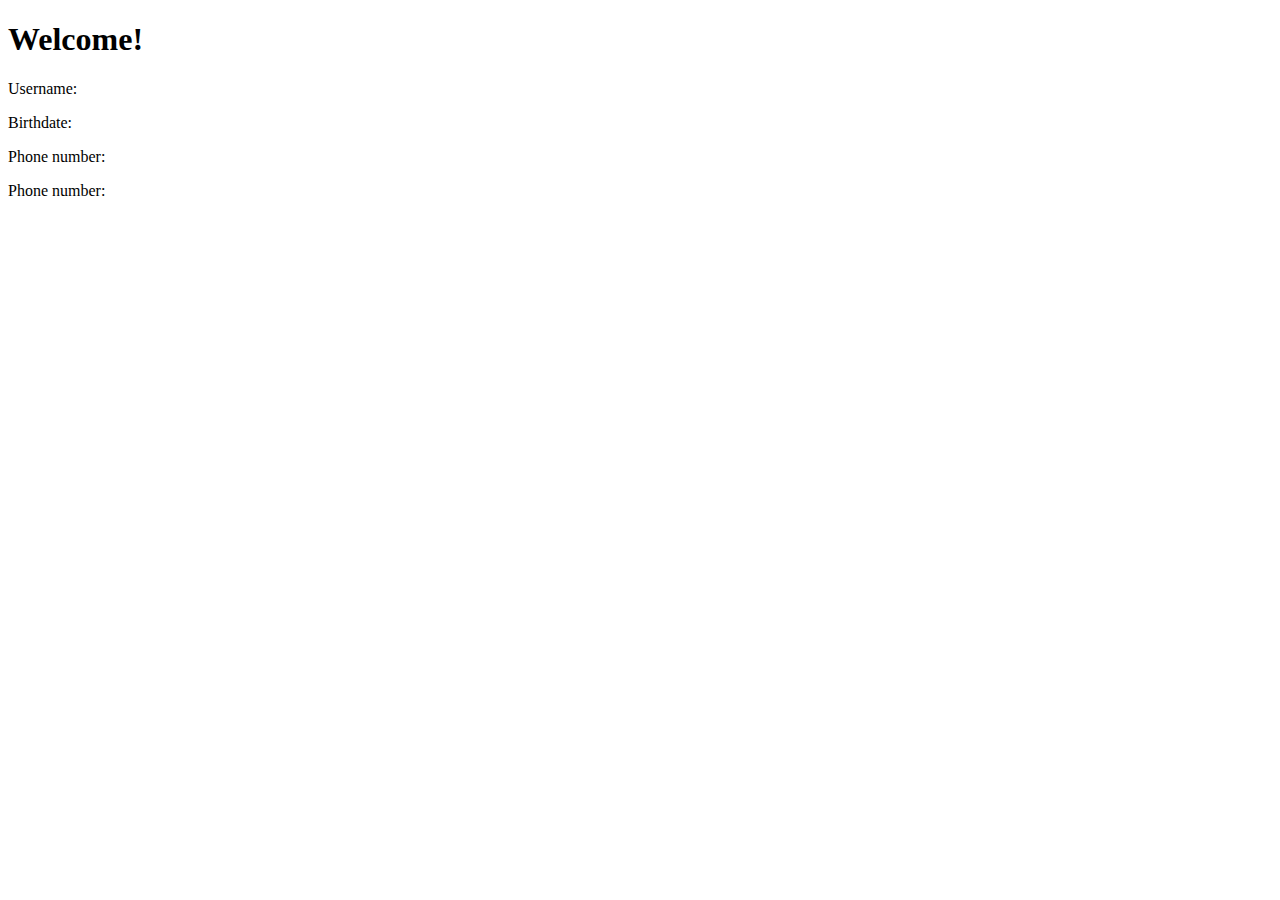
==== info.html @ adddbfbe "multi step validation" ====
<!DOCTYPE html>
<html lang="en">
<head>
    <meta charset="UTF-8">
    <meta name="viewport" content="width=device-width, initial-scale=1.0">
    <title>Second Page</title>
</head>
<body>
    <h1>Welcome!</h1>

    <p>Username: <span id="usernameDisplay"></span></p>
    <p>Birthdate: <span id="birthdateDisplay"></span></p>
    <p>Phone number: <span id="phoneDisplay"></span></p>
    <p>Phone number: <span id="phoneDisplay"></span></p>
    
    
    <script>
        const usernameDisplay = document.getElementById('usernameDisplay');
        const birthdateDisplay = document.getElementById('birthdateDisplay');
        const phoneDisplay = document.getElementById('phoneDisplay');

        // Access and parse stored data (if it exists)
        const storedUserData = localStorage.getItem('userData');
        let userData;
        if (storedUserData) {
            userData = JSON.parse(storedUserData);

            // Display data if retrieved successfully
            usernameDisplay.textContent = userData.username;
            birthdateDisplay.textContent = userData.birthdate;
            phoneDisplay.textContent = userData.phone;
        } else {
            // Handle case where no data is stored (optional)
            console.log("No user data found in local storage");
        }
    </script>
</body>
</html>
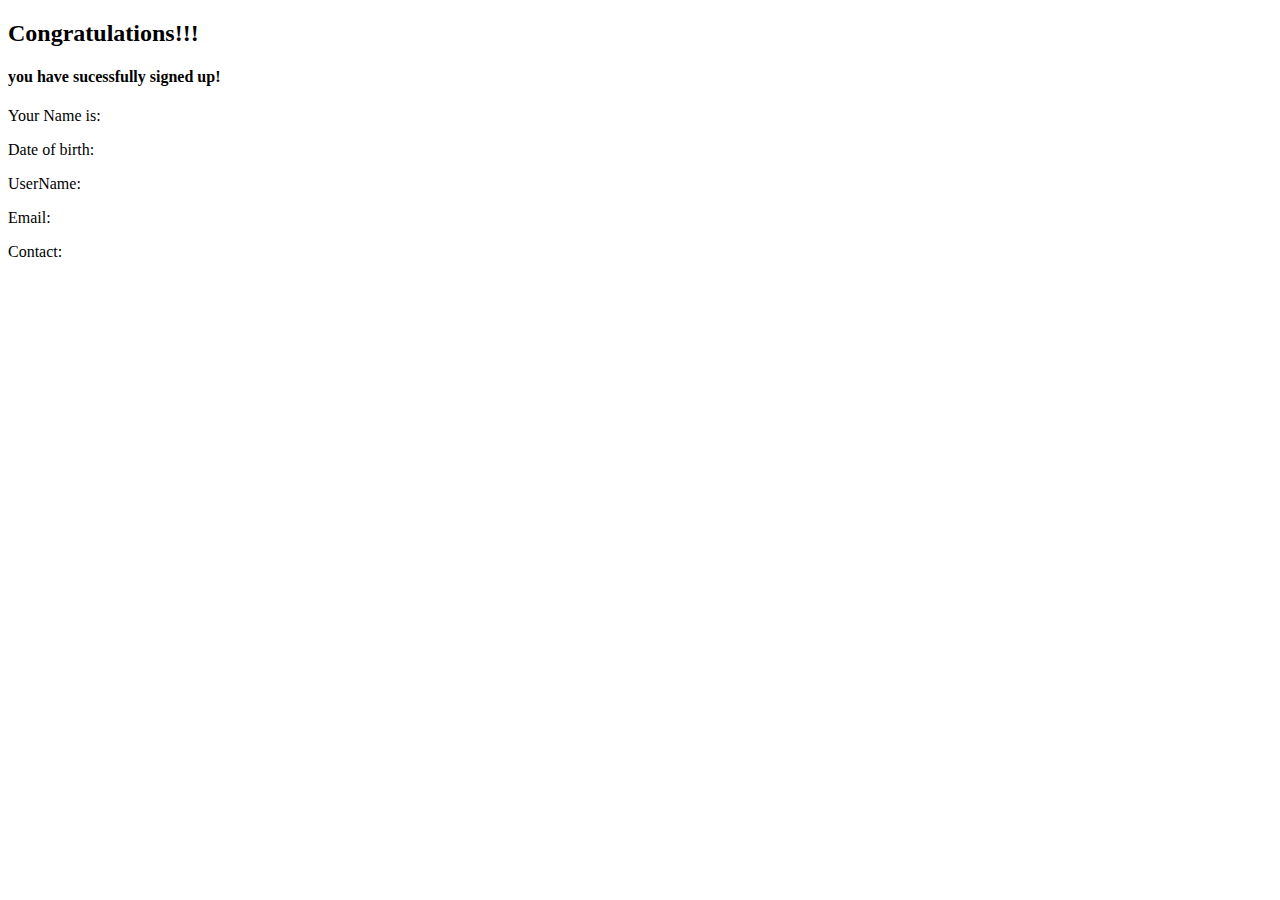
==== commit bae43586: "made the local storage that saves the data inside the browser" ====
--- a/info.html
+++ b/info.html
@@ -3,36 +3,36 @@
 <head>
     <meta charset="UTF-8">
     <meta name="viewport" content="width=device-width, initial-scale=1.0">
-    <title>Second Page</title>
+    <title>Welcome</title>
 </head>
 <body>
-    <h1>Welcome!</h1>
+    <div class="titles">
+        <h2>Congratulations!!!</h2>
+        <h4>you have sucessfully signed up!</h4>
+    </div>
 
-    <p>Username: <span id="usernameDisplay"></span></p>
-    <p>Birthdate: <span id="birthdateDisplay"></span></p>
-    <p>Phone number: <span id="phoneDisplay"></span></p>
-    <p>Phone number: <span id="phoneDisplay"></span></p>
-    
-    
+    <div class="information">
+        <p class="name">Your Name is: <span id="firstName"></span></p>
+        <p class="birth">Date of birth: <span id="birthDate"></span></p>
+        <p class="username">UserName: <span id="username"></span></p>
+        <p class="email">Email: <span id="email"></span></p>
+        <p class="phone">Contact: <span id="phone"></span></p>
+    </div>
+
     <script>
-        const usernameDisplay = document.getElementById('usernameDisplay');
-        const birthdateDisplay = document.getElementById('birthdateDisplay');
-        const phoneDisplay = document.getElementById('phoneDisplay');
+        // Retrieve values from local storage
+        const firstName = localStorage.getItem('First-Name');
+        const birthDate = localStorage.getItem('birthdate');
+        const username = localStorage.getItem('username');
+        const email = localStorage.getItem('email');
+        const phone = localStorage.getItem('phone');
 
-        // Access and parse stored data (if it exists)
-        const storedUserData = localStorage.getItem('userData');
-        let userData;
-        if (storedUserData) {
-            userData = JSON.parse(storedUserData);
-
-            // Display data if retrieved successfully
-            usernameDisplay.textContent = userData.username;
-            birthdateDisplay.textContent = userData.birthdate;
-            phoneDisplay.textContent = userData.phone;
-        } else {
-            // Handle case where no data is stored (optional)
-            console.log("No user data found in local storage");
-        }
+        // Set the retrieved values to the corresponding HTML elements
+        document.getElementById('firstName').textContent = firstName;
+        document.getElementById('birthDate').textContent = birthDate;
+        document.getElementById('username').textContent = username;
+        document.getElementById('email').textContent = email;
+        document.getElementById('phone').textContent = phone;
     </script>
 </body>
 </html>
